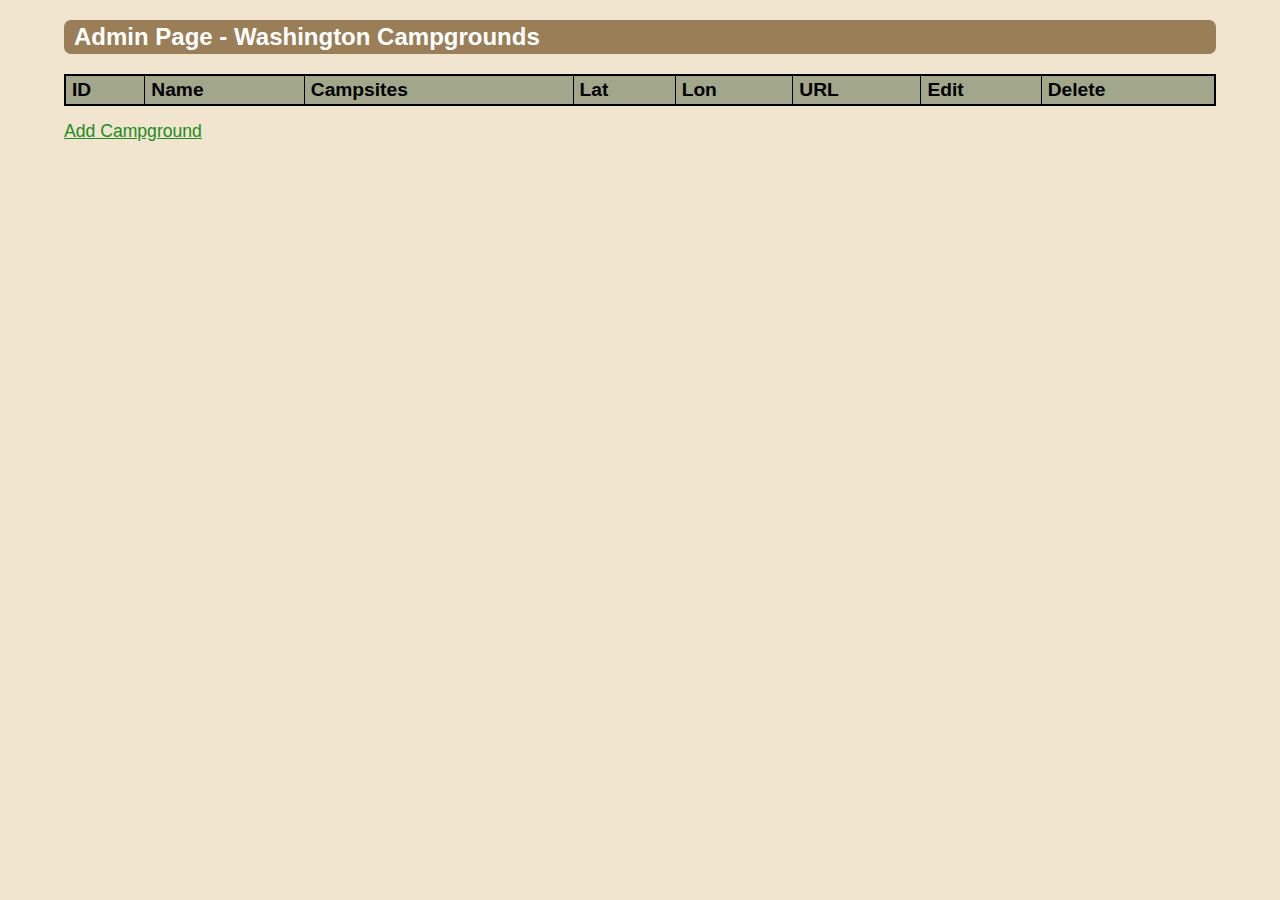
==== src/main/resources/static/admin.html @ 77550f27 "returned the default landing page to index.html, and moved the admin page to admin.html" ====
<!DOCTYPE html>
<html lang="en" xmlns="http://www.w3.org/1999/html">
<head>
    <meta charset="UTF-8">
    <title>Washington Campgrounds</title>
    <script>
        const CALLING_PAGE = "load_table";
    </script>
    <script src="js/campground_crud.js"></script>
    <link rel="stylesheet" href="css/camp.css">
</head>
<body>
<h2>Admin Page - Washington Campgrounds</h2>

<table id="container">
    <tr>
        <th>ID</th>
        <th>Name</th>
        <th>Campsites</th>
        <th>Lat</th>
        <th>Lon</th>
        <th>URL</th>
        <th>Edit</th>
        <th>Delete</th>
    </tr>
</table>

<div id="menuLinks">
    <a class="menuLinks" id="addCampgroundLink" href="#">Add Campground</a>
</div>

<div id="form">
    <div><h3>Add Campground</h3></div>
    <div>
        <label for="name">Campground Name</label>
        <input type="text" id="name" required name="name" size="30" />
    </div>
    <div>
        <label for="campsites">Num Campsites</label>
        <input type="text" id="campsites" required name="campsites" size="5" />
    </div>
    <div>
        <label for="lat">Latitude</label>
        <input type="text" id="lat" name="latitude" size="12" />
    </div>
    <div>
        <label for="lon">Longitude</label>
        <input type="text" id="lon" name="longitude" size="12" />
    </div>
    <div>
        <label for="url">Website URL</label>
        <input type="url" id="url" name="url" size="30" />
    </div>

<!--    <input id="addCampgroundButton" type="button" value="Add Campground" />-->
    <div>
        <button id="addCampgroundButton" >Add Campground</button>
    </div>
</div>

<dialog id="delDialog">
    <p>Are you sure you wish to delete campground <span id="delName"></span> from the database?</p>

    <button id="confirmDelete">Delete Campground</button><button id="cancelDelete">Cancel</button>
</dialog>

</body>
</html>
---- src/main/resources/static/css/camp.css ----
/*https://www.w3schools.com/cssref/css_default_values.php*/

html {
    box-sizing: border-box;
}

body {
    width: 90%;
    max-width: 1200px;
    margin: 0 auto;
    font-family: sans-serif;
    background-color: #F1E5CF;
}

h2 {
    background-color: #997e57;
    padding: 3px 10px;
    border-radius: 7px;
    color: white;
}

hr {
    margin: 20px 0;
}

div#container {
    display: grid;
}

h3 {
    margin: 0;
}

table {
    width: 100%;
    max-width: 1200px;
    margin: 15px auto;
    border-collapse: collapse;
    background-color: white;
    border: 2px solid black;
}

table th {
    text-align: left;
    font-size: 1.2em;
    border: 1px solid black;
    padding: 3px 6px;
    background-color: #a2a78b;
}

table td {
    font-size: 1.1em;
    border: 1px solid black;
    padding: 4px 5px;
}

table tr:nth-child(even) {
    background-color: #EFEFEC;
}

a {
    color: forestgreen;
}

a.menuLinks {
    font-size: 1.1em;
}

div.menuLinks {
    padding: 25px 0;
}

div#form {
    display: none;
    margin-top: 20px;
    grid-template-columns: 1fr;
    grid-row-gap: 10px;

    width: 25em;
    border: 2px solid black;
    padding: 10px 15px 15px;
    border-radius: 7px;
    background-color: #FAFAF7;
}


div#form label {
    font-weight: bold;
}

input {
    display: block;
    padding: 4px;
    border: 1px solid darkgray;
    background-color: #F5F5F5;
    font-size: 0.9em;
    margin-top: 5px;
}

#addCampgroundButton {
    font-size: 1.1em;
    padding: 5px 11px;
}

dialog {
    border-radius: 8px;
}

dialog span#delName {
    font-weight: bold;
}

dialog button {
    padding: 3px 5px;
    margin-top: 10px;
    margin-right: 15px;
    font-size: 1em;
}
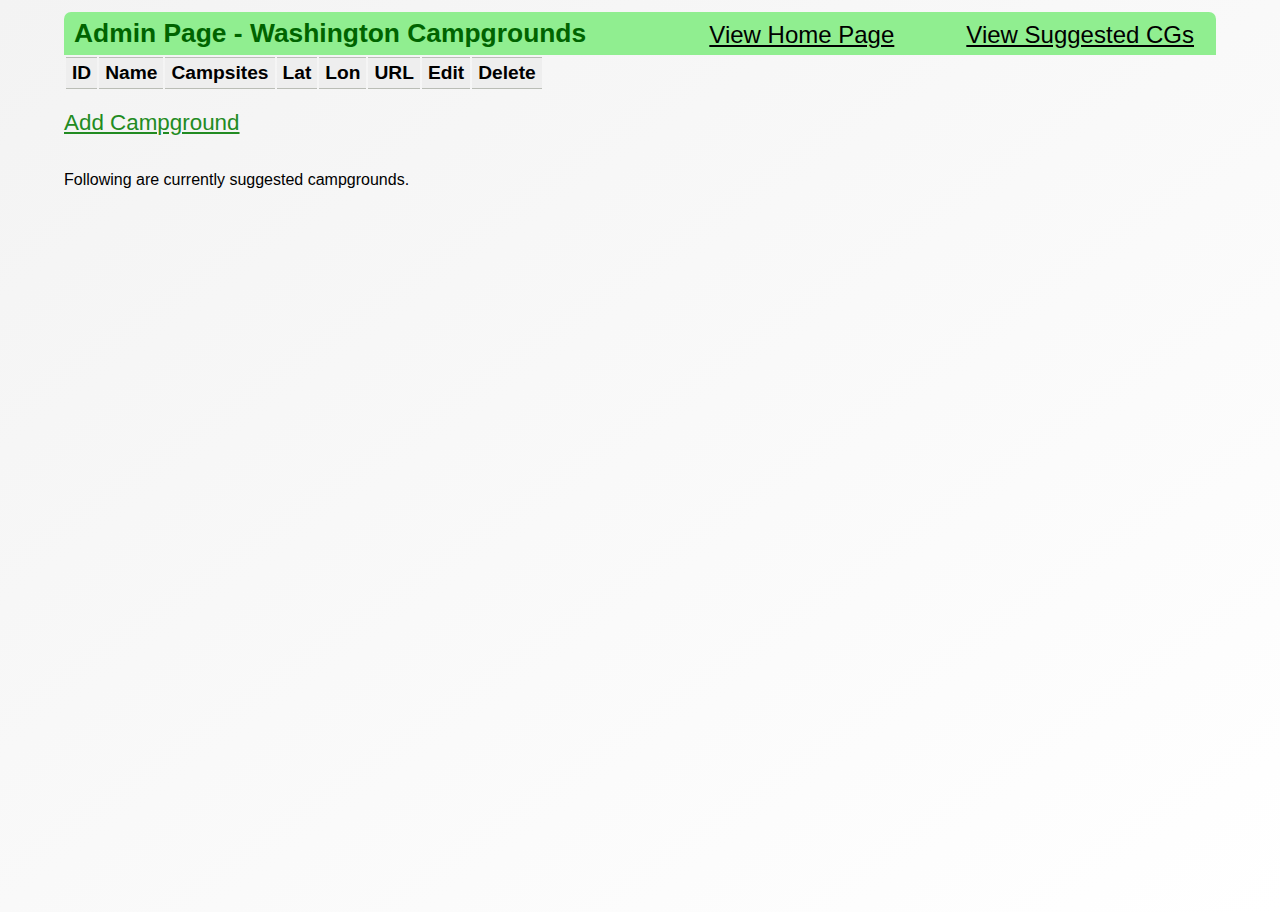
==== commit 69454944: "added google map to front page, optional split-view on front page, ability to add suggested campgrou" ====
--- a/src/main/resources/static/admin.html
+++ b/src/main/resources/static/admin.html
@@ -2,15 +2,23 @@
 <html lang="en" xmlns="http://www.w3.org/1999/html">
 <head>
     <meta charset="UTF-8">
+    <meta name="viewport" content="width=device-width, initial-scale=1.0" />
     <title>Washington Campgrounds</title>
     <script>
         const CALLING_PAGE = "load_table";
     </script>
     <script src="js/campground_crud.js"></script>
+    <script src="js/campground_suggested.js"></script>
     <link rel="stylesheet" href="css/camp.css">
 </head>
 <body>
-<h2>Admin Page - Washington Campgrounds</h2>
+<!--<h2>Admin Page - Washington Campgrounds</h2>-->
+<div class="h2">
+    <span class="h2_1">Admin Page - Washington Campgrounds</span>
+    <span class="h2_2"><a href="../" target="_blank">View Home Page</a></span>
+    <span class="h2_3"><a id="viewSuggestedAnchor" href="#">View Suggested CGs</a></span>
+<!--    <span class="h2_3"><a href="#">Login</a></span>-->
+</div>
 
 <table id="container">
     <tr>
@@ -24,6 +32,23 @@
         <th>Delete</th>
     </tr>
 </table>
+
+<table id="suggestedContainer">
+    <tr>
+        <th>ID</th>
+        <th>Name</th>
+        <th>Campsites</th>
+        <th>Tent Sites</th>
+        <th>Lat</th>
+        <th>Lon</th>
+        <th>URL</th>
+        <th>User</th>
+        <th>Email</th>
+        <th>Date</th>
+        <th></th>
+    </tr>
+</table>
+
 
 <div id="menuLinks">
     <a class="menuLinks" id="addCampgroundLink" href="#">Add Campground</a>
@@ -58,11 +83,14 @@
     </div>
 </div>
 
+<p>Following are currently suggested campgrounds.</p>
+
 <dialog id="delDialog">
     <p>Are you sure you wish to delete campground <span id="delName"></span> from the database?</p>
 
     <button id="confirmDelete">Delete Campground</button><button id="cancelDelete">Cancel</button>
 </dialog>
 
+
 </body>
 </html>--- a/src/main/resources/static/css/camp.css
+++ b/src/main/resources/static/css/camp.css
@@ -4,12 +4,27 @@
     box-sizing: border-box;
 }
 
+
 body {
     width: 90%;
-    max-width: 1200px;
     margin: 0 auto;
     font-family: sans-serif;
-    background-color: #F1E5CF;
+    background: linear-gradient(to bottom right, #F3F3F3,#ffffff);
+    min-height: 100vh;
+}
+
+@media (min-width: 2222px) {
+    body {
+        width: 2000px;
+    }
+}
+
+dialog#suggestCgDialog {
+    font-size: 1.1em;
+}
+
+dialog#suggestCgDialog button {
+    font-size: 1.2em;
 }
 
 h2 {
@@ -23,51 +38,159 @@
     margin: 20px 0;
 }
 
+a {
+    color: forestgreen;
+}
+
 div#container {
     display: grid;
 }
 
+
+div.flex-container a {
+    color: #51382F;   /* fs yellow #F2C67B */
+}
+
+div.h2 {
+    display: flex;
+    /*background-color: #997e57;*/
+    /*background-color: #BABDB6;*/
+    background-color: lightgreen;
+    padding: 6px 10px;
+    border-radius: 7px 7px 0 0;
+    /*color: white;*/
+    color: darkgreen;
+    font-size: 1.5em;
+    margin-top: 0.5em;
+    border-bottom: 0;
+}
+
+span.h2_1 {
+    flex: 2 0 300px;
+    font-size: 1.1em;
+    font-weight: bolder;
+}
+
+span.h2_2 {
+    flex: 1 0 auto;
+    align-self: flex-end;
+    text-align: right;
+    margin-right: 3em;
+}
+
+span.h2_3 {
+    flex: 0 0 auto;
+    align-self: flex-end;
+    margin-right:0.5em;
+}
+
+div.h2 a {
+    color: black;
+}
+
+div.h3 {
+    display: flex;
+    justify-content: flex-end;
+    /*background-color: #F0D5B0;*/
+    background-color: #EEEEEE;
+    padding: 6px 10px;
+    border-radius: 0 0 7px 7px;
+    font-size: 1.3em;
+    border-top: 0;
+}
+
+span.h3_1 {
+    flex: 0 0 auto;
+    align-self: flex-end;
+    margin-right: 0.5em;
+}
+div.h3 a {
+    color: black;
+    font-weight: bolder;
+}
+
 h3 {
     margin: 0;
 }
 
-table {
+div#bodyMainContent {
+    display: flex;
+    flex-wrap: wrap;
+}
+
+div.flexBox {
+    flex: 1 0 calc(50% - 10px);
+}
+
+/* small screens display vertically */
+@media screen and (max-width: 750px) {
+    body {
+        width: 100%;
+    }
+    div.flexBox {
+        flex-basis: 100%;
+    }
+}
+
+div#dataTable {
+    display: none;
+    width: calc(50% - 10px);
+    margin-right: 10px;
+}
+
+div#map_container {
+    border: 2px solid black;
+    border-radius: 7px;
+    margin-top: 2em;
+    height: calc(100vh - 200px);
+    width: 100%;
+    right: 0;
+}
+
+table#cgTable {
     width: 100%;
     max-width: 1200px;
-    margin: 15px auto;
+    margin-top: 2em;
+    border: 0;
     border-collapse: collapse;
-    background-color: white;
-    border: 2px solid black;
+    box-shadow: 2px 4px 5px #a2a78b;
 }
 
 table th {
     text-align: left;
     font-size: 1.2em;
-    border: 1px solid black;
-    padding: 3px 6px;
-    background-color: #a2a78b;
+    border-top: 1px solid #BABDB6;
+    border-bottom: 1px solid #BABDB6;
+    /*     padding: 0; */
+    padding: 4px 6px;
+    background-color: #EEEEEE;
+}
+
+table th.name {
+    min-width: 50%;
 }
 
 table td {
-    font-size: 1.1em;
-    border: 1px solid black;
-    padding: 4px 5px;
-}
+    font-size: 1.25em;
+    padding: 4px 6px;
+    /*     border-bottom: 1px solid black; */
+}
+
 
 table tr:nth-child(even) {
     background-color: #EFEFEC;
 }
 
-a {
-    color: forestgreen;
+table#suggestedContainer {
+    display: none;
 }
 
 a.menuLinks {
-    font-size: 1.1em;
-}
-
-div.menuLinks {
-    padding: 25px 0;
+    font-size: 1.4em;
+}
+
+div#menuLinks {
+    padding: 1.2em 0;
 }
 
 div#form {
@@ -116,3 +239,17 @@
     margin-right: 15px;
     font-size: 1em;
 }
+
+dialog h3.dialog {
+    margin-bottom: 15px;
+}
+
+dialog#suggestCgDialog input {
+    margin-bottom: 5px;
+}
+
+span.code {
+    font-family: monospace;
+    font-size: 1.4em;
+    font-weight: bolder;
+}